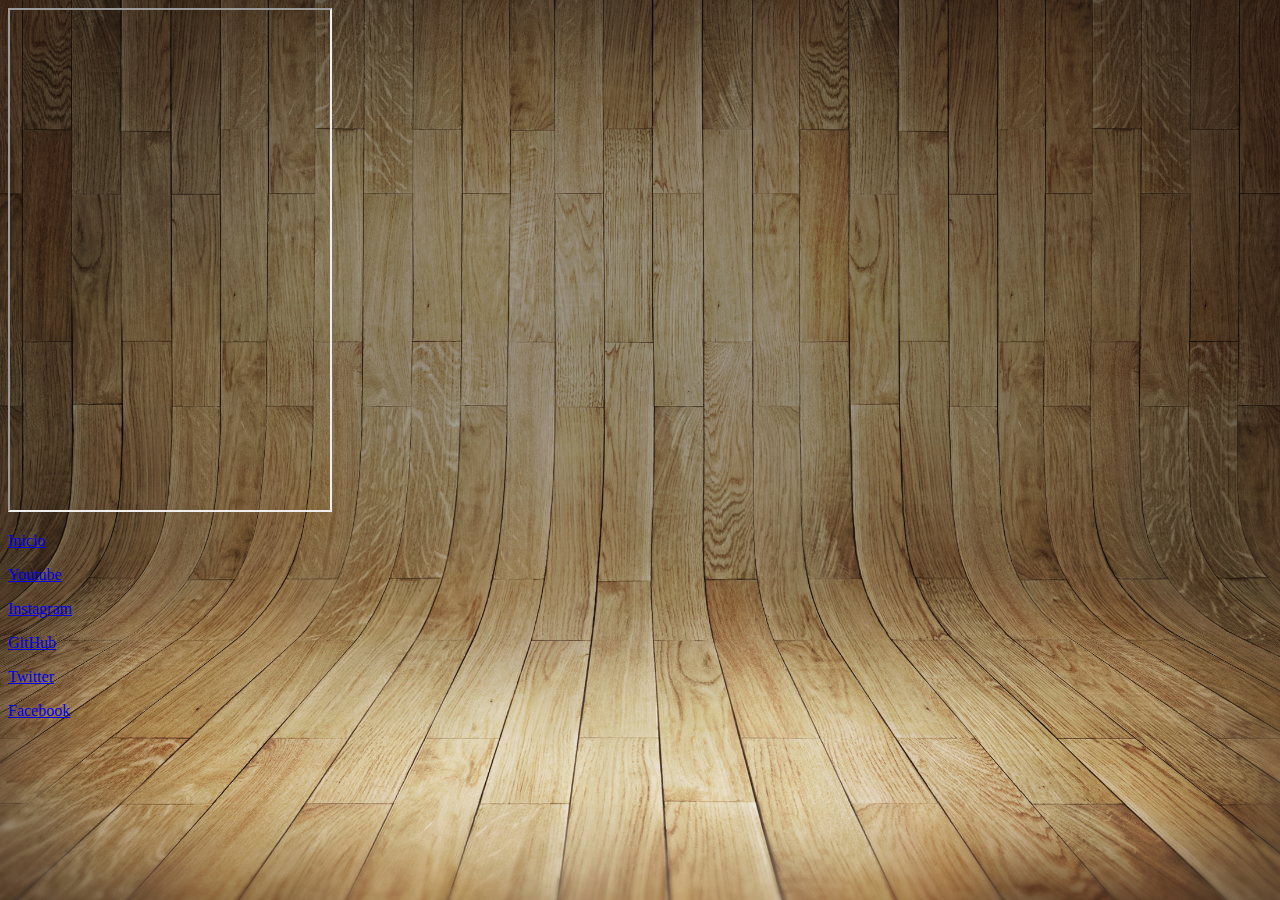
==== index.html @ d30d4008 "Organização de Arquivos" ====
<!DOCTYPE html>
<html lang="pt-br">
<head>
    <meta charset="UTF-8">
    <meta name="viewport" content="width=device-width, initial-scale=1.0">
    <title>Redes Sociais</title>
    <style>
        iframe{
            width: 320px;
            height: 500px;
        }

        body{
            background-image: url(imagens/fundo-madeira.jpg);
            background-position: center;
            background-repeat: no-repeat;
            background-attachment: fixed;
            background-size: cover;
        }
    </style>
</head>
<body>
    <iframe name="frame" src="" frameborder="1"></iframe>
    <p><a href="links/inicio.html" target="frame">Inicio</a></p>

    <p><a href="links/youtube.html" target="frame">Youtube</a></p>

    <p><a href="links/instagram.html" target="frame">Instagram</a></p>

    <p><a href="links/github.html" target="frame">GitHub</a></p>

    <p><a href="links/twitter.html" target="frame">Twitter</a></p>

    <p><a href="links/facebook.html" target="frame">Facebook</a></p>
    
</body>
</html>
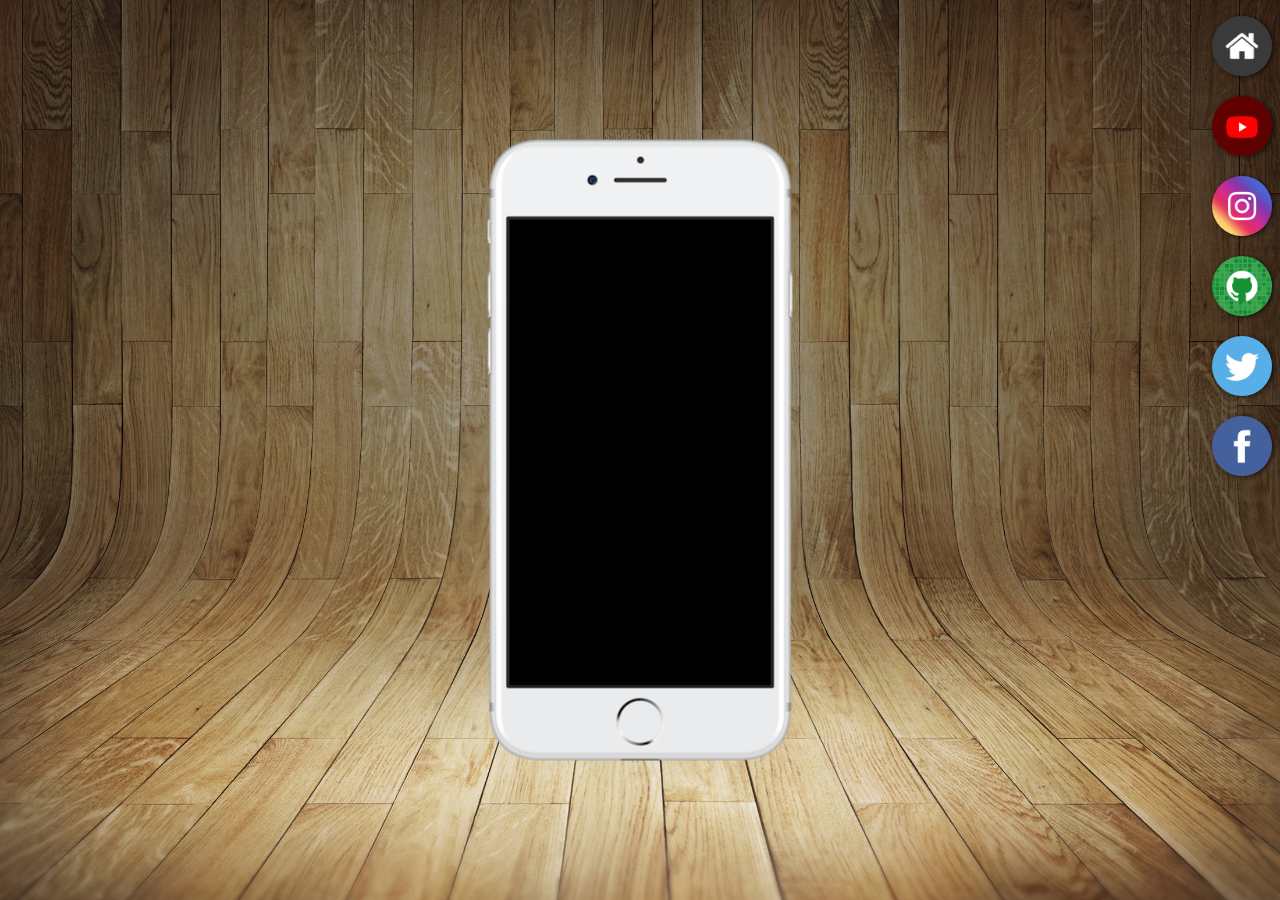
==== commit 970c60b2: "Primeiros passos do projeto" ====
--- a/index.html
+++ b/index.html
@@ -3,35 +3,29 @@
 <head>
     <meta charset="UTF-8">
     <meta name="viewport" content="width=device-width, initial-scale=1.0">
+    <link rel="stylesheet" href="estilos/style.css">
     <title>Redes Sociais</title>
-    <style>
-        iframe{
-            width: 320px;
-            height: 500px;
-        }
+</head>
 
-        body{
-            background-image: url(imagens/fundo-madeira.jpg);
-            background-position: center;
-            background-repeat: no-repeat;
-            background-attachment: fixed;
-            background-size: cover;
-        }
-    </style>
-</head>
 <body>
-    <iframe name="frame" src="" frameborder="1"></iframe>
-    <p><a href="links/inicio.html" target="frame">Inicio</a></p>
+    <div id="posicao" class="celular"> 
+        <div class="frames"><iframe scrolling="no" name="frame" src="" frameborder="0"></iframe> </div>
+    </div>
 
-    <p><a href="links/youtube.html" target="frame">Youtube</a></p>
 
-    <p><a href="links/instagram.html" target="frame">Instagram</a></p>
 
-    <p><a href="links/github.html" target="frame">GitHub</a></p>
+    <p><a href="links/home.html" target="frame"><img src="imagens/logo-home.jpg" alt=""></a></p>
 
-    <p><a href="links/twitter.html" target="frame">Twitter</a></p>
+    <p><a href="links/youtube.html" target="frame"><img src="imagens/logo-youtube.jpg" alt=""></a></p>
 
-    <p><a href="links/facebook.html" target="frame">Facebook</a></p>
+    <p><a href="links/instagram.html" target="frame"><img src="imagens/logo-instagram.jpg" alt=""></a></p>
+
+    <p><a href="links/github.html" target="frame"><img src="imagens/logo-github.jpg" alt=""></a></p>
+
+    <p><a href="links/twitter.html" target="frame"><img src="imagens/logo-twitter.jpg" alt=""></a></p>
+
+    <p><a href="links/facebook.html" target="frame"><img src="imagens/logo-facebook.jpg" alt=""></a></p>
+    
     
 </body>
 </html>--- a/estilos/style.css
+++ b/estilos/style.css
@@ -0,0 +1,49 @@
+@charset "UTF-8";
+
+        body{
+            background-image: url(../imagens/fundo-madeira.jpg) ; 
+            background-position: center;
+            background-repeat: no-repeat;
+            background-attachment: fixed;
+            background-size: cover;
+        }
+
+        div#posicao{
+            position: absolute;
+            top: 50%;
+            left: 50%;
+            transform: translate(-50%, -50%);
+        }
+
+
+        div.celular{
+            width: 311px;
+            height: 627px;
+            background-image: url(../imagens/frame-iphone.png);
+            background-position: center;
+            background-repeat: no-repeat;
+        }
+
+        .frames{
+            position: absolute;
+            top: 50%;
+            left: 50%;
+            transform: translate(-50%, -50%);
+        }
+
+        iframe{
+            width: 330px;
+            height: 480px;
+        }
+
+        p{
+            text-align: end;
+        }
+
+        img{
+            width: 60px;
+            height: 60px;
+            border-radius: 100px;
+            box-shadow: 2px 1px 5px rgba(0, 0, 0, 0.623);
+        }
+        
